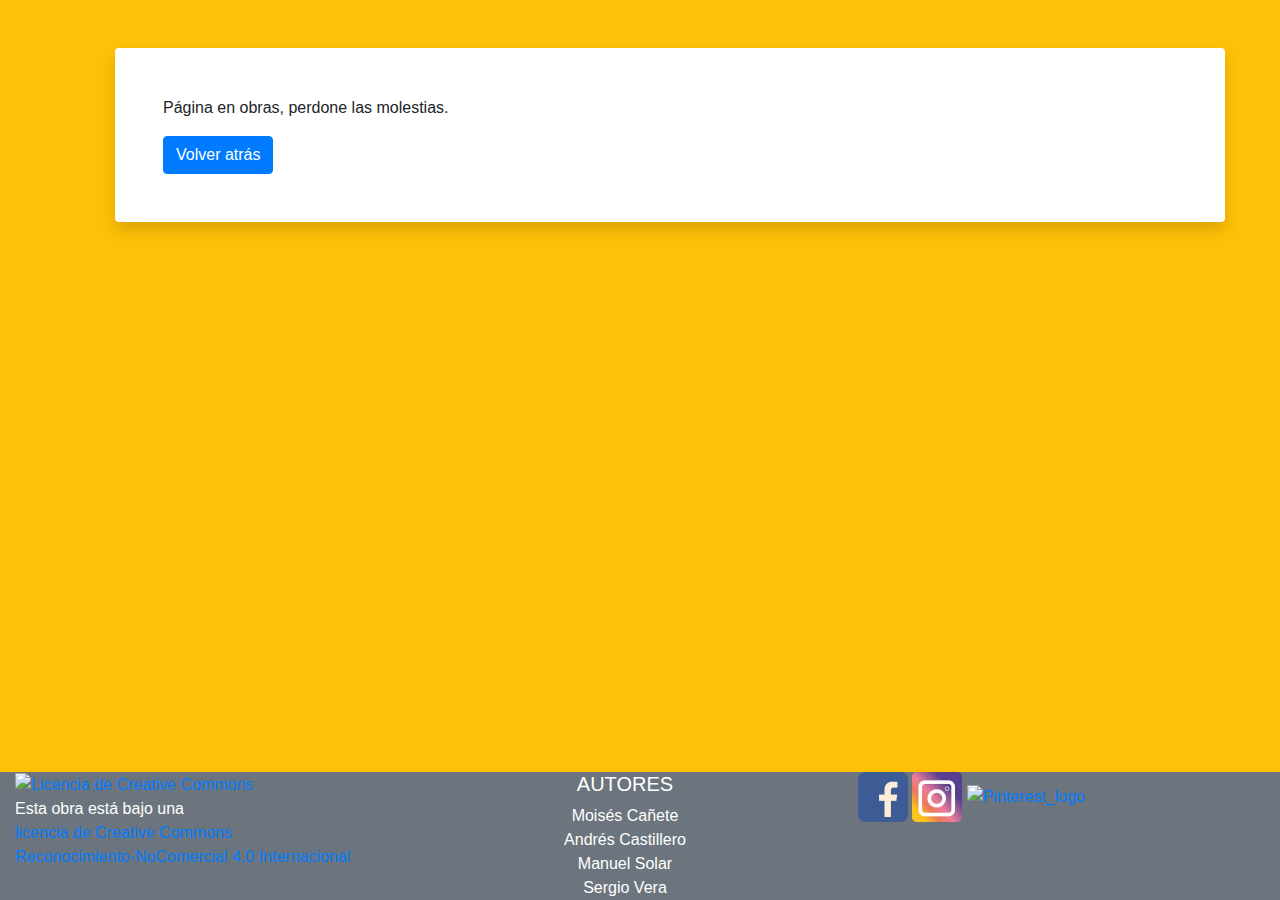
==== cat/carne/index.html @ 4703ddb1 "Añadida pagina para evitar error 404" ====
<!DOCTYPE html>
<html lang="es">

<head>
    <meta charset="utf-8">
    <meta name="viewport" content="width=device-width, initial-scale=1.0, shrink-to-fit=no">
    <link rel="Shortcut Icon" href="../../img/log.png" />
    <meta http-equiv="x-ua-compatible" content="ie=edge" />
    <link rel="stylesheet" href="../../css/bootstrap.css" type="text/css" />
    <title>Carnes</title>
</head>

<body class="bg-warning">
    <div>
        <div class="container">
            <div class="card border-0 shadow my-5">
                <div class="card-body p-5">
                    <p class="display">Página en obras, perdone las molestias.</p>
                    <a href="../../index.html"><button class="btn btn-primary">Volver atrás</button></a>
                </div>
            </div>
        </div>
    </div>

    <footer class="bg-secondary fixed-bottom">
        <div class="row container-fluid">

            <div class=" col justify-content-start text-left col-xs-4 col-sm-4 col-md-4 col-lg-4 col-xl-4">
                <a rel="license" href="http://creativecommons.org/licenses/by-nc/4.0/"><img
                        alt="Licencia de Creative Commons" style="border-width:0"
                        src="https://i.creativecommons.org/l/by-nc/4.0/88x31.png" /></a><br /><a class="text-white">Esta
                    obra
                    está bajo una</a><br /><a rel="license"
                    href="http://creativecommons.org/licenses/by-nc/4.0/">licencia
                    de
                    Creative
                    Commons<br /> Reconocimiento-NoComercial 4.0 Internacional</a>
            </div>

            <div class="col justify-content-center text-center col-xs-4 col-sm-4 col-md-4 col-lg-4 col-xl-4">
                <h5 class="text-white">AUTORES</h5>
                <a class="text-white" href="https://moiruz.github.io/">Moisés Cañete</a><br />
                <a class="text-white" href="https://a19camoan.github.io/">Andrés Castillero</a><br />
                <a class="text-white" href="https://manuelsolar.github.io/">Manuel Solar</a><br />
                <a class="text-white" href="https://sergiovj2001.github.io/">Sergio Vera</a><br />
            </div>

            <div class="col justify-content-end col-xs-4 col-sm-4 col-md-4 col-lg-4 col-xl-4">
                <div class=float-right>
                    <a href="https://www.facebook.com/rdabuela.abuela.3"><img src="../../img/facebook.png"
                            alt="Facebook_logo"></a>
                    <a href="https://www.instagram.com/rdabuela/"><img src="../../img/instagram.png"
                            alt="Intagram_logo"></a>
                    <a href="https://www.pinterest.es/rdladaw2020/"><img src="../../img/pinterest.png"
                            alt="Pinterest_logo"></a>
                </div>
            </div>
        </div>
    </footer>
    <script src="https://code.jquery.com/jquery-3.3.1.slim.min.js"
        integrity="sha384-q8i/X+965DzO0rT7abK41JStQIAqVgRVzpbzo5smXKp4YfRvH+8abtTE1Pi6jizo" crossorigin="anonymous">
    </script>
    <script src="https://cdnjs.cloudflare.com/ajax/libs/popper.js/1.14.7/umd/popper.min.js"
        integrity="sha384-UO2eT0CpHqdSJQ6hJty5KVphtPhzWj9WO1clHTMGa3JDZwrnQq4sF86dIHNDz0W1" crossorigin="anonymous">
    </script>
    <script src="https://stackpath.bootstrapcdn.com/bootstrap/4.3.1/js/bootstrap.min.js"
        integrity="sha384-JjSmVgyd0p3pXB1rRibZUAYoIIy6OrQ6VrjIEaFf/nJGzIxFDsf4x0xIM+B07jRM" crossorigin="anonymous">
    </script>
</body>

</html>
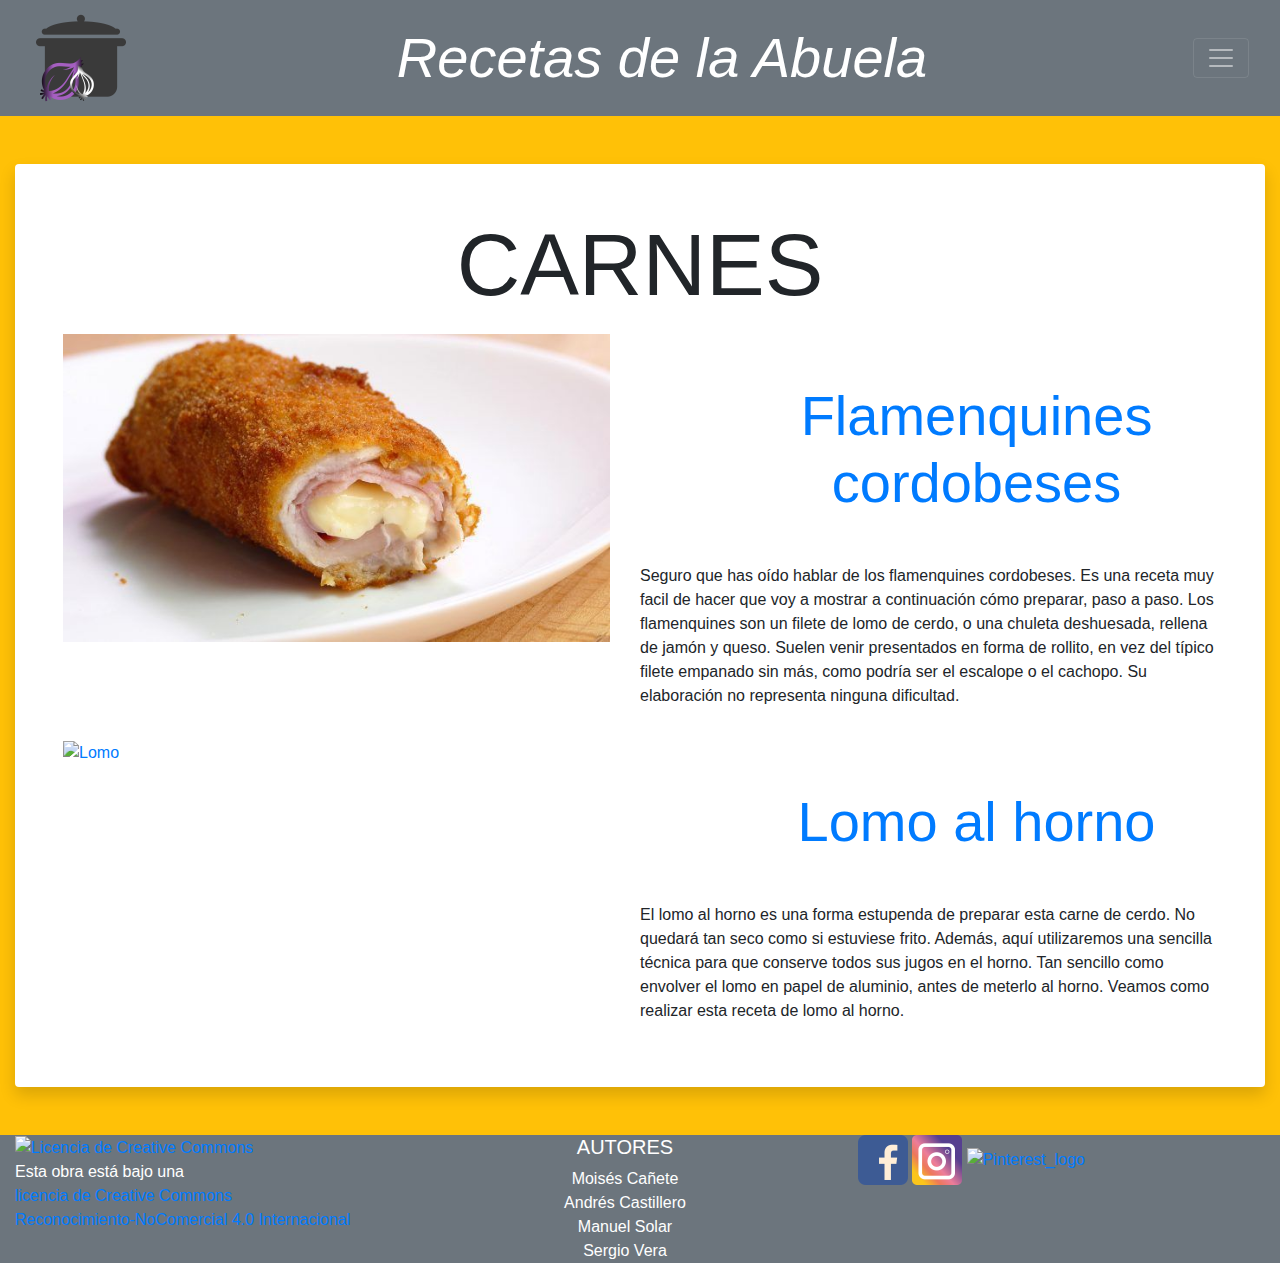
==== commit 5d810f64: "Cambiada la imagen de flamenquin y el lomo" ====
--- a/cat/carne/index.html
+++ b/cat/carne/index.html
@@ -11,18 +11,79 @@
 </head>
 
 <body class="bg-warning">
+
+    <header class="container-fluid bg-secondary">
+        <nav class="navbar navbar-dark bg-secondary">
+            <a href="../../index.html"><img src="../../img/logo_cabeza.png" alt="Logo"></a>
+
+            <div class="text-white display-4 font-italic text-fluid">Recetas de la Abuela</div>
+
+            <button class="navbar-toggler" type="button" data-toggle="collapse" data-target="#navbarsExample01"
+                aria-controls="navbarsExample01" aria-expanded="false" aria-label="Toggle navigation">
+                <span class="navbar-toggler-icon"></span>
+            </button>
+
+            <div class="collapse navbar-collapse  navbar-expand-sm" id="navbarsExample01">
+                <ul class="navbar-nav mr-auto">
+                    <li class="nav-item">
+                        <a class="nav-link" href="../../index.html">Inicio</a>
+                    </li>
+                    <li class="nav-item">
+                        <a class="nav-link" href="#">Carnes</a>
+                    </li>
+                    <li class="nav-item">
+                        <a class="nav-link" href="../oriental/index.html">Oriental</a>
+                    </li>
+                    <li class="nav-item">
+                        <a class="nav-link" href="../verdura/index.html">Verduras</a>
+                    </li>
+                </ul>
+            </div>
+        </nav>
+    </header>
+
     <div>
-        <div class="container">
+        <div class="container-fluid">
             <div class="card border-0 shadow my-5">
-                <div class="card-body p-5">
-                    <p class="display">Página en obras, perdone las molestias.</p>
-                    <a href="../../index.html"><button class="btn btn-primary">Volver atrás</button></a>
+                <div class="row card-body p-5">
+                    <p class="col font-weight-light text-center display-2">CARNES</p>
+
+                    <div class="row">
+                        <a class="col-xs col-md-6" href="flamenquinescordobese.html"><img src="../../img/flamenquines.jpg"
+                                alt="Flamenquines_cordobeses" class="col-12 rounded"></a>
+                        <div class="row col-xs col-md-6">
+                        <a class="col" href="flamenquinescordobese.html">
+                            <p class="col display-4 m-5 text-center">Flamenquines cordobeses</p>
+                        </a>
+                        <p>Seguro que has oído hablar de los flamenquines cordobeses. Es una
+                            receta muy facil de hacer que voy a mostrar a continuación cómo preparar, paso a paso. Los
+                            flamenquines son un filete de lomo de cerdo, o una chuleta deshuesada, rellena de jamón y
+                            queso. Suelen venir presentados en forma de rollito, en vez del típico filete empanado sin
+                            más, como podría ser el escalope o el cachopo. Su elaboración no representa ninguna
+                            dificultad.</p>
+                        </div>
+
+                        <p class="col-12"></p>
+
+                        <a class="col-xs col-md-6" href="lomoalhorno.html"><img src="../../img/lomoalhorno.jpg" alt="Lomo"
+                                class="col-12 rounded"></a>
+                                <div class="row col-xs col-md-6">
+                        <a class="col" href="lomoalhorno.html">
+                            <p class="col display-4 m-5 text-center">Lomo al horno</p>
+                        </a>
+                        <p>El lomo al horno es una forma estupenda de preparar esta carne de
+                            cerdo. No quedará tan seco como si estuviese frito. Además, aquí utilizaremos una sencilla
+                            técnica para que conserve todos sus jugos en el horno. Tan sencillo como envolver el lomo en
+                            papel de aluminio, antes de meterlo al horno. Veamos como realizar esta receta de lomo al
+                            horno.</p>
+                        </div>
+                    </div>
                 </div>
             </div>
         </div>
     </div>
 
-    <footer class="bg-secondary fixed-bottom">
+    <footer class="bg-secondary">
         <div class="row container-fluid">
 
             <div class=" col justify-content-start text-left col-xs-4 col-sm-4 col-md-4 col-lg-4 col-xl-4">
@@ -57,6 +118,7 @@
             </div>
         </div>
     </footer>
+
     <script src="https://code.jquery.com/jquery-3.3.1.slim.min.js"
         integrity="sha384-q8i/X+965DzO0rT7abK41JStQIAqVgRVzpbzo5smXKp4YfRvH+8abtTE1Pi6jizo" crossorigin="anonymous">
     </script>
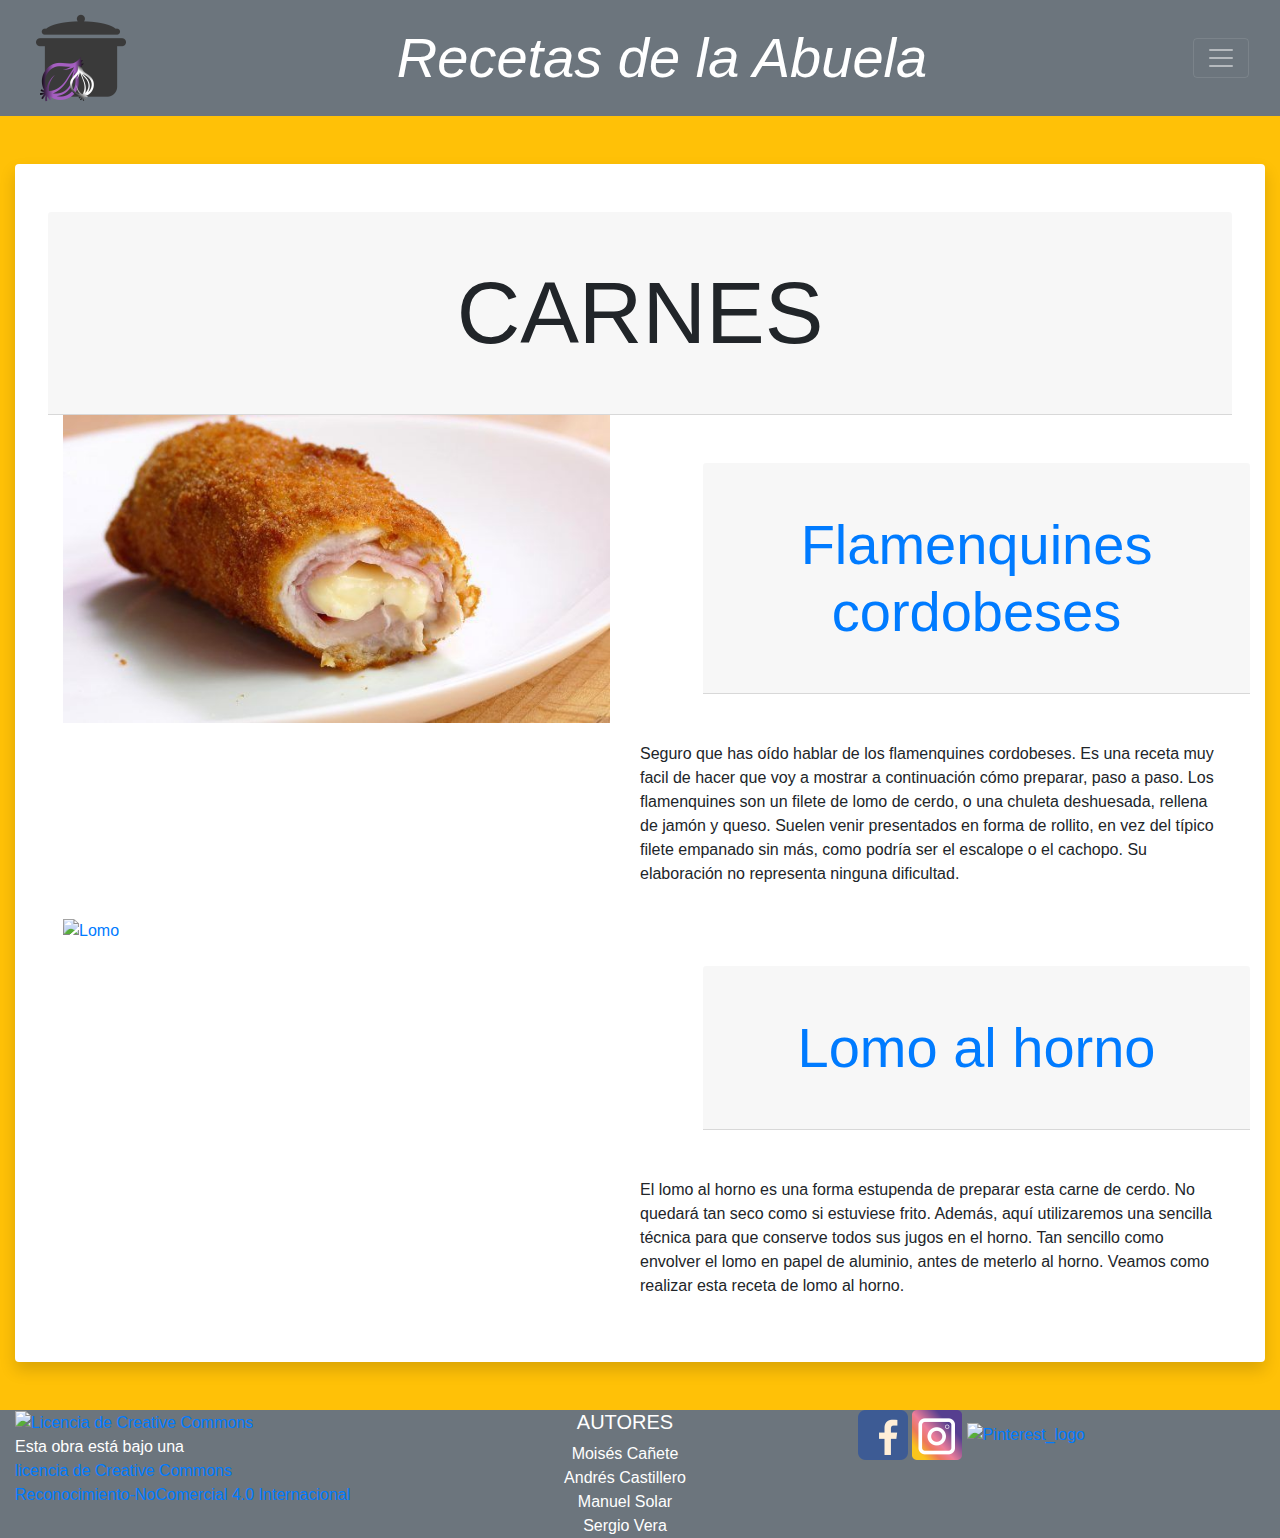
==== commit 78155025: "Añadido index en las secciones" ====
--- a/cat/carne/index.html
+++ b/cat/carne/index.html
@@ -46,14 +46,14 @@
         <div class="container-fluid">
             <div class="card border-0 shadow my-5">
                 <div class="row card-body p-5">
-                    <p class="col font-weight-light text-center display-2">CARNES</p>
+                    <p class="col font-weight-light text-center display-2 card-header p-5">CARNES</p>
 
                     <div class="row">
                         <a class="col-xs col-md-6" href="flamenquinescordobese.html"><img src="../../img/flamenquines.jpg"
                                 alt="Flamenquines_cordobeses" class="col-12 rounded"></a>
                         <div class="row col-xs col-md-6">
                         <a class="col" href="flamenquinescordobese.html">
-                            <p class="col display-4 m-5 text-center">Flamenquines cordobeses</p>
+                            <p class="col display-4 m-5 text-center card-header p-5">Flamenquines cordobeses</p>
                         </a>
                         <p>Seguro que has oído hablar de los flamenquines cordobeses. Es una
                             receta muy facil de hacer que voy a mostrar a continuación cómo preparar, paso a paso. Los
@@ -69,7 +69,7 @@
                                 class="col-12 rounded"></a>
                                 <div class="row col-xs col-md-6">
                         <a class="col" href="lomoalhorno.html">
-                            <p class="col display-4 m-5 text-center">Lomo al horno</p>
+                            <p class="col display-4 m-5 text-center card-header p-5">Lomo al horno</p>
                         </a>
                         <p>El lomo al horno es una forma estupenda de preparar esta carne de
                             cerdo. No quedará tan seco como si estuviese frito. Además, aquí utilizaremos una sencilla
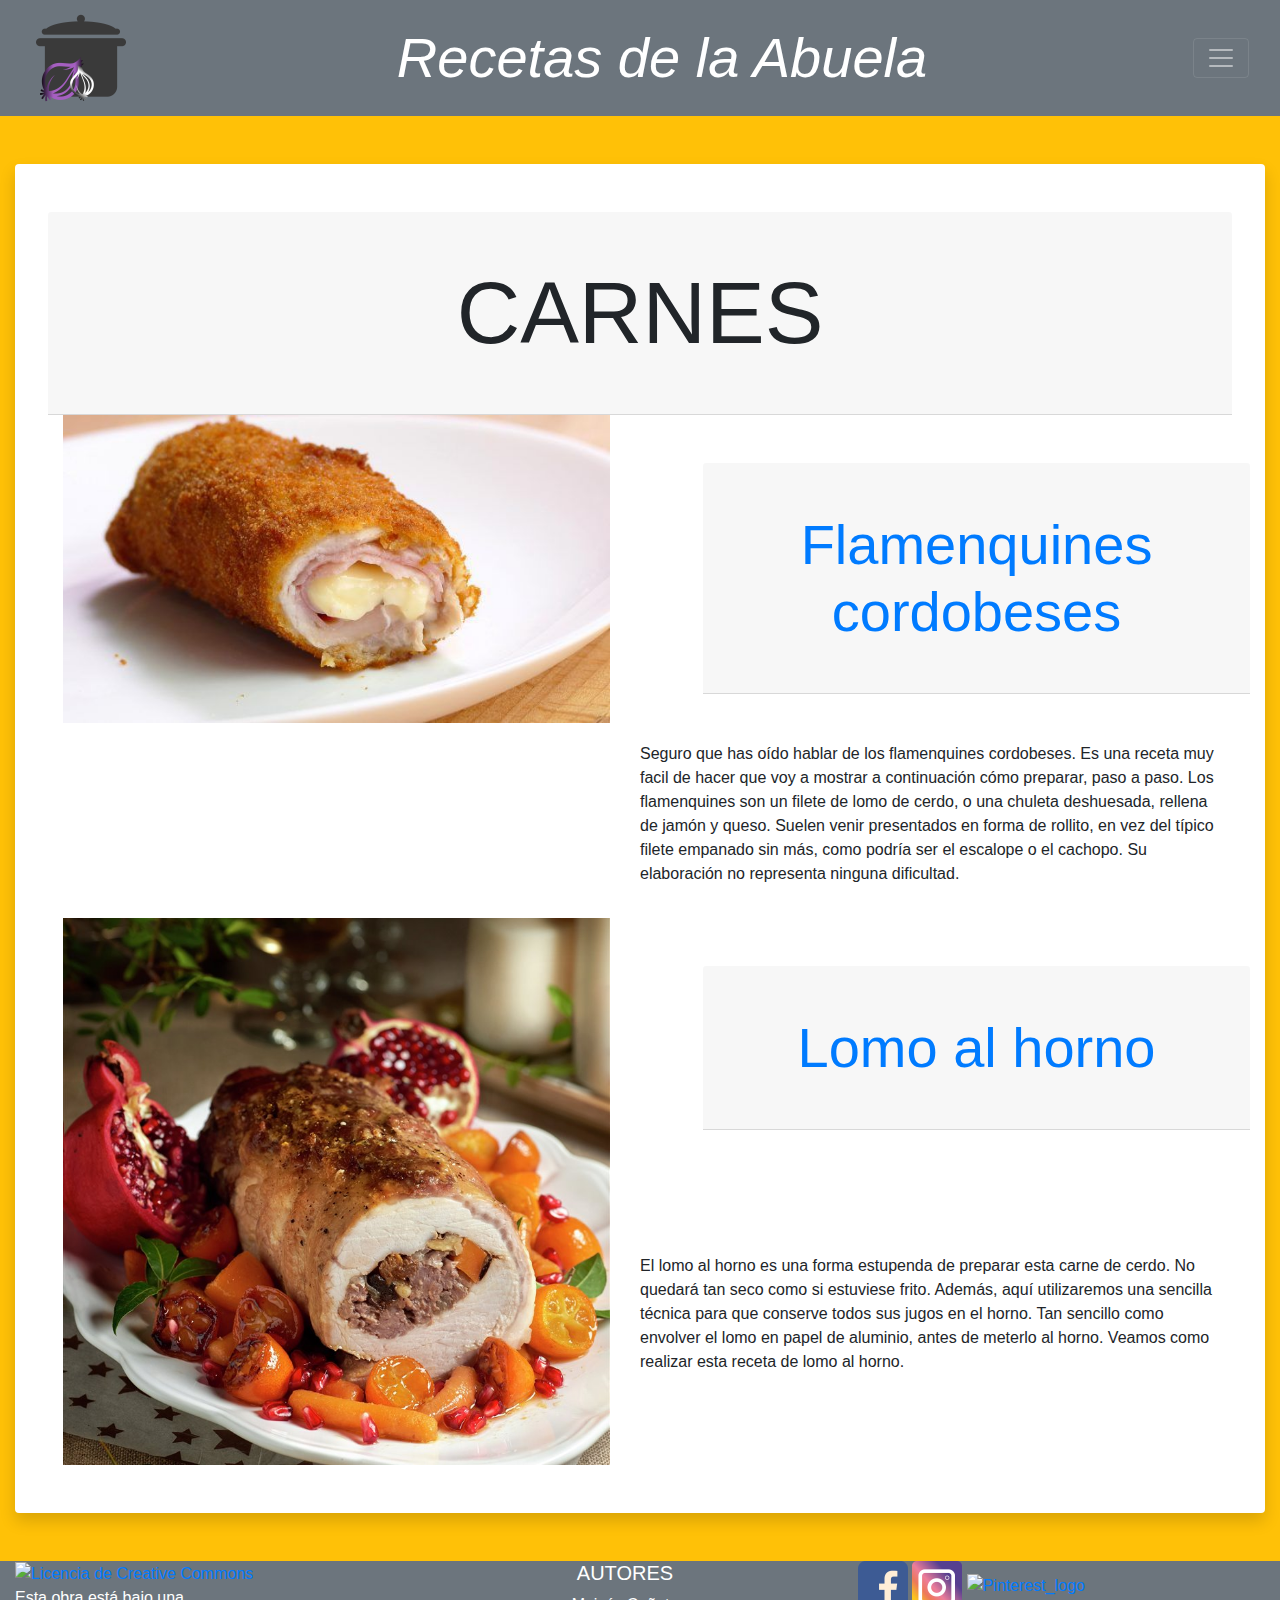
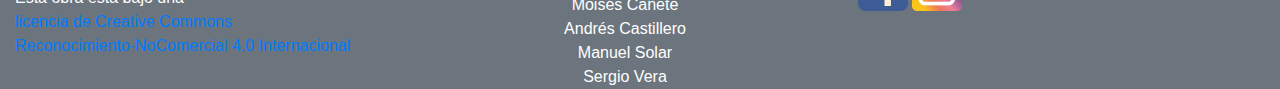
==== commit ffeb5b1b: "arreglado error imagen del horno no se vee" ====
--- a/cat/carne/index.html
+++ b/cat/carne/index.html
@@ -43,14 +43,14 @@
     </header>
 
     <div>
-        <div class="container-fluid">
+        <div class="container-fluid mx-auto">
             <div class="card border-0 shadow my-5">
                 <div class="row card-body p-5">
                     <p class="col font-weight-light text-center display-2 card-header p-5">CARNES</p>
 
                     <div class="row">
                         <a class="col-xs col-md-6" href="flamenquinescordobese.html"><img src="../../img/flamenquines.jpg"
-                                alt="Flamenquines_cordobeses" class="col-12 rounded"></a>
+                                alt="Flamenquines_cordobeses" class="col-12 rounded img-fluid"></a>
                         <div class="row col-xs col-md-6">
                         <a class="col" href="flamenquinescordobese.html">
                             <p class="col display-4 m-5 text-center card-header p-5">Flamenquines cordobeses</p>
@@ -65,8 +65,8 @@
 
                         <p class="col-12"></p>
 
-                        <a class="col-xs col-md-6" href="lomoalhorno.html"><img src="../../img/lomoalhorno.jpg" alt="Lomo"
-                                class="col-12 rounded"></a>
+                        <a class="col-xs col-md-6" href="lomoalhorno.html"><img src="../../img/lomo.jpg" alt="Lomo"
+                                class="col-12 rounded img-fluid"></a>
                                 <div class="row col-xs col-md-6">
                         <a class="col" href="lomoalhorno.html">
                             <p class="col display-4 m-5 text-center card-header p-5">Lomo al horno</p>
@@ -130,4 +130,4 @@
     </script>
 </body>
 
-</html>+</html>
